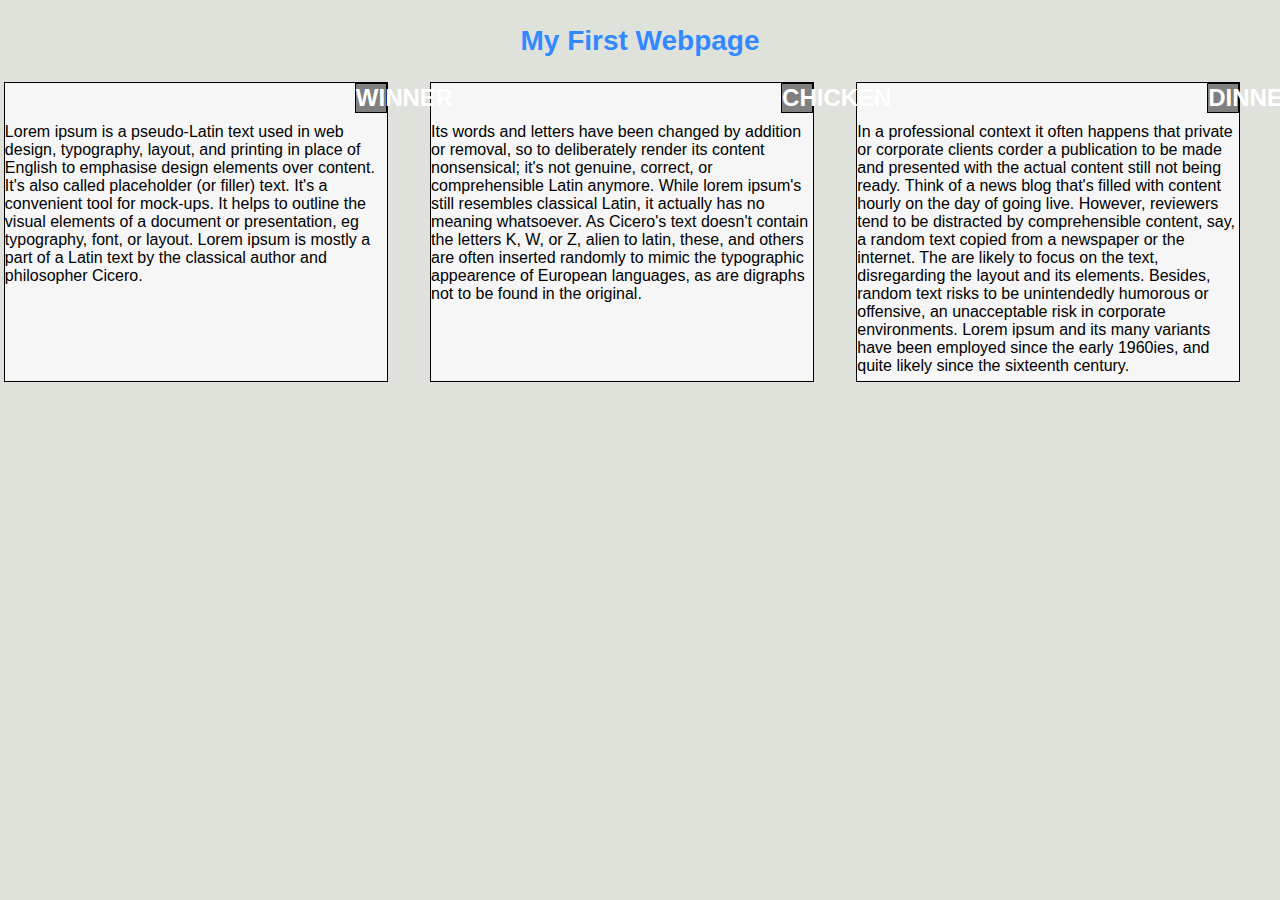
==== site/index.html @ e6100a50 "My First Attempt" ====
<!doctype html>
  <head>

    <meta charset="utf-8">
    <meta http-equiv="X-UA-Compatible" content="IE=edge">
    <meta name="viewport" content="width=device-width, initial-scale=1">
  	<link rel="stylesheet" href="css/styles.css">
  	<title>Test | Luis Monteiro</title>
  </head>
  	<body class="row">
  		<h1>My First Webpage</h1>
		<section class="col-lg-1 col-md-1">
			<div class="container">
			<h2>WINNER</h2>
				<p>Lorem ipsum is a pseudo-Latin text used in web design, typography, layout, and printing in place of English to emphasise design elements over content. It's also called placeholder (or filler) text. It's a convenient tool for mock-ups. It helps to outline the visual elements of a document or presentation, eg typography, font, or layout. Lorem ipsum is mostly a part of a Latin text by the classical author and philosopher Cicero.</p>
			</div>
		</section>
		<section class="col-lg-1 col-md-1">
			<div class="container">
			<h2>CHICKEN</h2>
				<p>Its words and letters have been changed by addition or removal, so to deliberately render its content nonsensical; it's not genuine, correct, or comprehensible Latin anymore. While lorem ipsum's still resembles classical Latin, it actually has no meaning whatsoever. As Cicero's text doesn't contain the letters K, W, or Z, alien to latin, these, and others are often inserted randomly to mimic the typographic appearence of European languages, as are digraphs not to be found in the original.
				</p>
			</div>
		</section>
		<section class="col-lg-1 col-md-2">
			<div class="container">
			<h2>DINNER</h2>
				<p>In a professional context it often happens that private or corporate clients corder a publication to be made and presented with the actual content still not being ready. Think of a news blog that's filled with content hourly on the day of going live. However, reviewers tend to be distracted by comprehensible content, say, a random text copied from a newspaper or the internet. The are likely to focus on the text, disregarding the layout and its elements. Besides, random text risks to be unintendedly humorous or offensive, an unacceptable risk in corporate environments. Lorem ipsum and its many variants have been employed since the early 1960ies, and quite likely since the sixteenth century.</p>
			</div>
		</section>
	</body>	
</html>
---- site/css/styles.css ----
* {
  box-sizing: border-box;
  margin: 0;
  padding: 0;
}
/********** Base styles**********/
body {
  font-size: 16px;
  color: #fff;
  background-color: #DFE2DB;
  font-family: 'Oxygen', sans-serif;
}

h1{
  text-align: center;
  color: #3289FF;
  font-size: 175%;
  margin-top: 25px;
  margin-bottom: 25px;

}
h2 {
  position: relative;
  top: 0;
  right: 0px;
  background: grey;
  margin-left: 350px;
  margin-bottom: 10px;
  border: 1px solid black;
  }



.container {
  position: relative;

}

  p{
    width
    margin-right: auto;
    margin-left: auto;
    color:black;
  }




}
/*
p2 {
  background-color: #DFE2DB;
  box-sizing: border-box;
  border: 1px solid gray;

}

p3 {
  background-color: #2B2B2B;
  box-sizing: border-box;
  border: 1px solid gray;
}
*/

/* Simple Responsive Framework. */
.row {
  width: 100%;
}

/********** Large devices only like Desktop**********/
  
@media (min-width: 992px) {
.col-lg-1, .col-lg-2, .col-lg-3 {
    height: 300px;
    border: 1px solid black;
    background-color: #F6F6F6;
    float: left;
 
  }
  .col-lg-1 {
    width: 30%;
    margin-left: 0.3%;
    margin-right: 3%;
  }
  .col-lg-2 {
    width: 66.6%;
  }
  .col-lg-3 {
    width: 100%;
  }

  
/********** Medium devices only like Tablet**********/
 @media (min-width: 768px) and (max-width: 991px) {
  .col-md-1, .col-md-2 {
    float: left;
    border: 1px solid black;
    background-color: #F6F6F6;
    margin-left: 15px;

  }
  .col-md-1 {
    width: 49%;
  }
  .col-md-2 {
    width: 100%;
  }
  


  

/********** Small devices only like MobilePhone**********/
@media (max-width: 767px) {
  
  body {
    background-color: #F6F6F6
    height: 432px;
  }
  
}
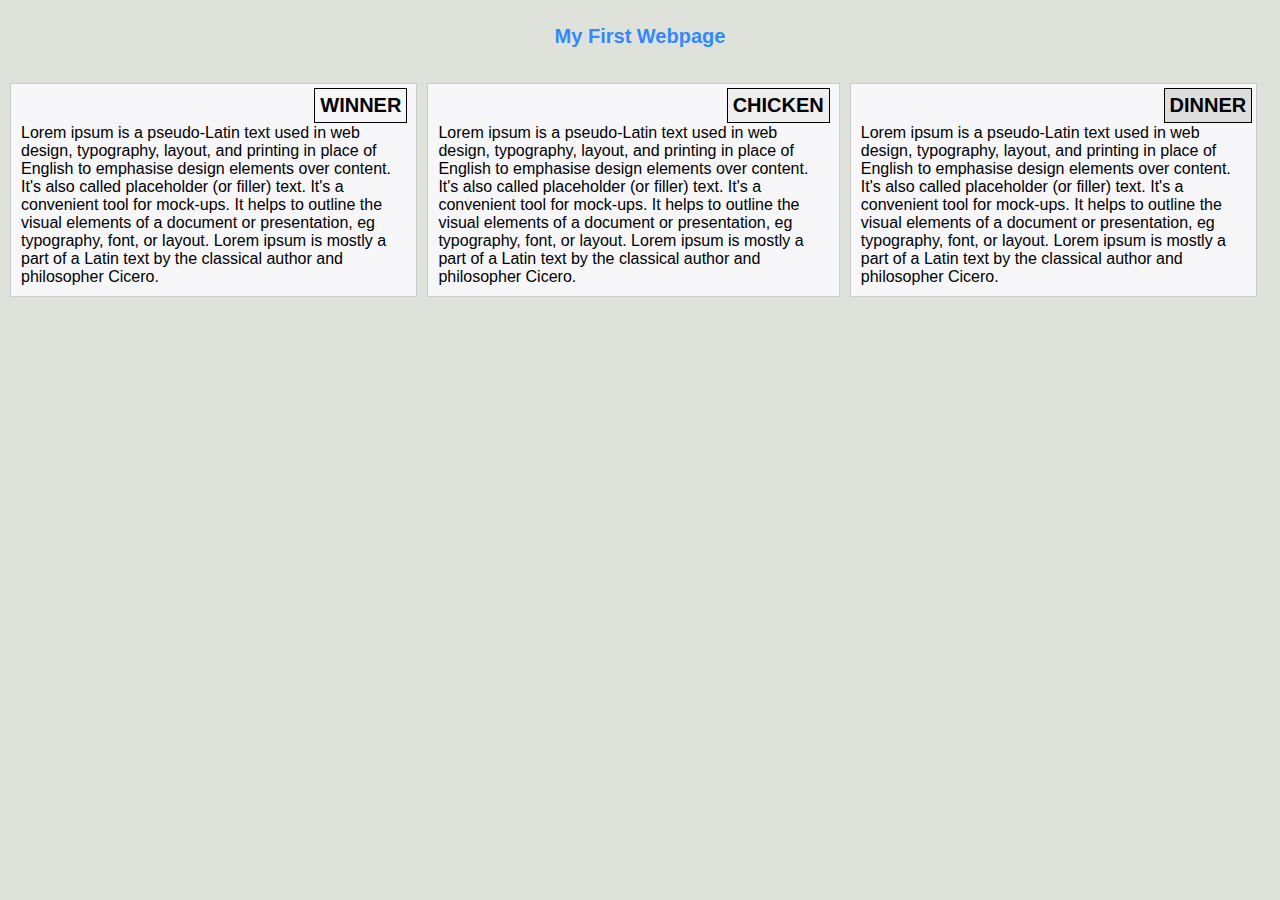
==== commit 75c5b3cc: "Final" ====
--- a/site/index.html
+++ b/site/index.html
@@ -2,31 +2,27 @@
   <head>
 
     <meta charset="utf-8">
-    <meta http-equiv="X-UA-Compatible" content="IE=edge">
-    <meta name="viewport" content="width=device-width, initial-scale=1">
   	<link rel="stylesheet" href="css/styles.css">
   	<title>Test | Luis Monteiro</title>
   </head>
-  	<body class="row">
+  	<body>
   		<h1>My First Webpage</h1>
-		<section class="col-lg-1 col-md-1">
-			<div class="container">
+		<section id="section1">
 			<h2>WINNER</h2>
 				<p>Lorem ipsum is a pseudo-Latin text used in web design, typography, layout, and printing in place of English to emphasise design elements over content. It's also called placeholder (or filler) text. It's a convenient tool for mock-ups. It helps to outline the visual elements of a document or presentation, eg typography, font, or layout. Lorem ipsum is mostly a part of a Latin text by the classical author and philosopher Cicero.</p>
-			</div>
+
 		</section>
-		<section class="col-lg-1 col-md-1">
-			<div class="container">
+		<section id="section2">
+
 			<h2>CHICKEN</h2>
-				<p>Its words and letters have been changed by addition or removal, so to deliberately render its content nonsensical; it's not genuine, correct, or comprehensible Latin anymore. While lorem ipsum's still resembles classical Latin, it actually has no meaning whatsoever. As Cicero's text doesn't contain the letters K, W, or Z, alien to latin, these, and others are often inserted randomly to mimic the typographic appearence of European languages, as are digraphs not to be found in the original.
+				<p>Lorem ipsum is a pseudo-Latin text used in web design, typography, layout, and printing in place of English to emphasise design elements over content. It's also called placeholder (or filler) text. It's a convenient tool for mock-ups. It helps to outline the visual elements of a document or presentation, eg typography, font, or layout. Lorem ipsum is mostly a part of a Latin text by the classical author and philosopher Cicero.
 				</p>
-			</div>
 		</section>
-		<section class="col-lg-1 col-md-2">
-			<div class="container">
+		<section id="section3">
+
 			<h2>DINNER</h2>
-				<p>In a professional context it often happens that private or corporate clients corder a publication to be made and presented with the actual content still not being ready. Think of a news blog that's filled with content hourly on the day of going live. However, reviewers tend to be distracted by comprehensible content, say, a random text copied from a newspaper or the internet. The are likely to focus on the text, disregarding the layout and its elements. Besides, random text risks to be unintendedly humorous or offensive, an unacceptable risk in corporate environments. Lorem ipsum and its many variants have been employed since the early 1960ies, and quite likely since the sixteenth century.</p>
-			</div>
+				<p>Lorem ipsum is a pseudo-Latin text used in web design, typography, layout, and printing in place of English to emphasise design elements over content. It's also called placeholder (or filler) text. It's a convenient tool for mock-ups. It helps to outline the visual elements of a document or presentation, eg typography, font, or layout. Lorem ipsum is mostly a part of a Latin text by the classical author and philosopher Cicero.</p>
+
 		</section>
 	</body>	
 </html>--- a/site/css/styles.css
+++ b/site/css/styles.css
@@ -1,121 +1,77 @@
 * {
-  box-sizing: border-box;
   margin: 0;
   padding: 0;
 }
 /********** Base styles**********/
 body {
   font-size: 16px;
-  color: #fff;
+  color: black;
   background-color: #DFE2DB;
-  font-family: 'Oxygen', sans-serif;
+  font-family: 'Oxygen', 'Helvetica','Arial','sans-serif';
 }
 
 h1{
   text-align: center;
   color: #3289FF;
-  font-size: 175%;
   margin-top: 25px;
   margin-bottom: 25px;
+  font-size:1.25em
 
 }
-h2 {
-  position: relative;
-  top: 0;
-  right: 0px;
-  background: grey;
-  margin-left: 350px;
-  margin-bottom: 10px;
-  border: 1px solid black;
+section {
+  position:relative;
+  padding:10px;
+  padding-bottom:0px;
+  box-sizing:border-box;
   }
 
-
-
-.container {
-  position: relative;
-
-}
-
-  p{
-    width
-    margin-right: auto;
-    margin-left: auto;
-    color:black;
+h2 {
+  font-size:1.25em;
+  padding:5px;
+  padding-bottom:5px;
+  padding-top: 5px;;
+  border:1px solid black;
+  display:inline;
+  position:absolute;
+  top:15px;
+  right:15px;
   }
 
+#section2 h2{background: #eee}
+#section3 h2{background: #ddd;}
 
-
-
-}
-/*
-p2 {
-  background-color: #DFE2DB;
-  box-sizing: border-box;
-  border: 1px solid gray;
-
-}
-
-p3 {
-  background-color: #2B2B2B;
-  box-sizing: border-box;
-  border: 1px solid gray;
-}
-*/
-
-/* Simple Responsive Framework. */
-.row {
-  width: 100%;
+section p{  
+  background: #f7f7fa;
+  border:1px solid #ccc;
+  padding:10px;
+  padding-top:40px
 }
 
 /********** Large devices only like Desktop**********/
   
-@media (min-width: 992px) {
-.col-lg-1, .col-lg-2, .col-lg-3 {
-    height: 300px;
-    border: 1px solid black;
-    background-color: #F6F6F6;
-    float: left;
- 
-  }
-  .col-lg-1 {
-    width: 30%;
-    margin-left: 0.3%;
-    margin-right: 3%;
-  }
-  .col-lg-2 {
-    width: 66.6%;
-  }
-  .col-lg-3 {
-    width: 100%;
-  }
+@media(min-width:992px){
+
+  section{width:33%;float:left}
+  #section1{padding-right:5px;}
+  #section2{padding-right:5px;padding-left:5px;}
+  #section3{padding-left:5px;}
+}
 
   
 /********** Medium devices only like Tablet**********/
- @media (min-width: 768px) and (max-width: 991px) {
-  .col-md-1, .col-md-2 {
-    float: left;
-    border: 1px solid black;
-    background-color: #F6F6F6;
-    margin-left: 15px;
+@media (min-width:767px) and (max-width:991px){
+  #section1{width:50%;float:left;padding-right:5px;}
+  #section2{width:50%;float:left;padding-left:5px;}
+  #section3{clear:both;}
 
-  }
-  .col-md-1 {
-    width: 49%;
-  }
-  .col-md-2 {
-    width: 100%;
-  }
-  
-
-
+}
   
 
 /********** Small devices only like MobilePhone**********/
 @media (max-width: 767px) {
   
-  body {
-    background-color: #F6F6F6
-    height: 432px;
-  }
+      #section1{clear:both;}
+      #section2{clear:both;}
+      #section3{clear:both;}
   
 }